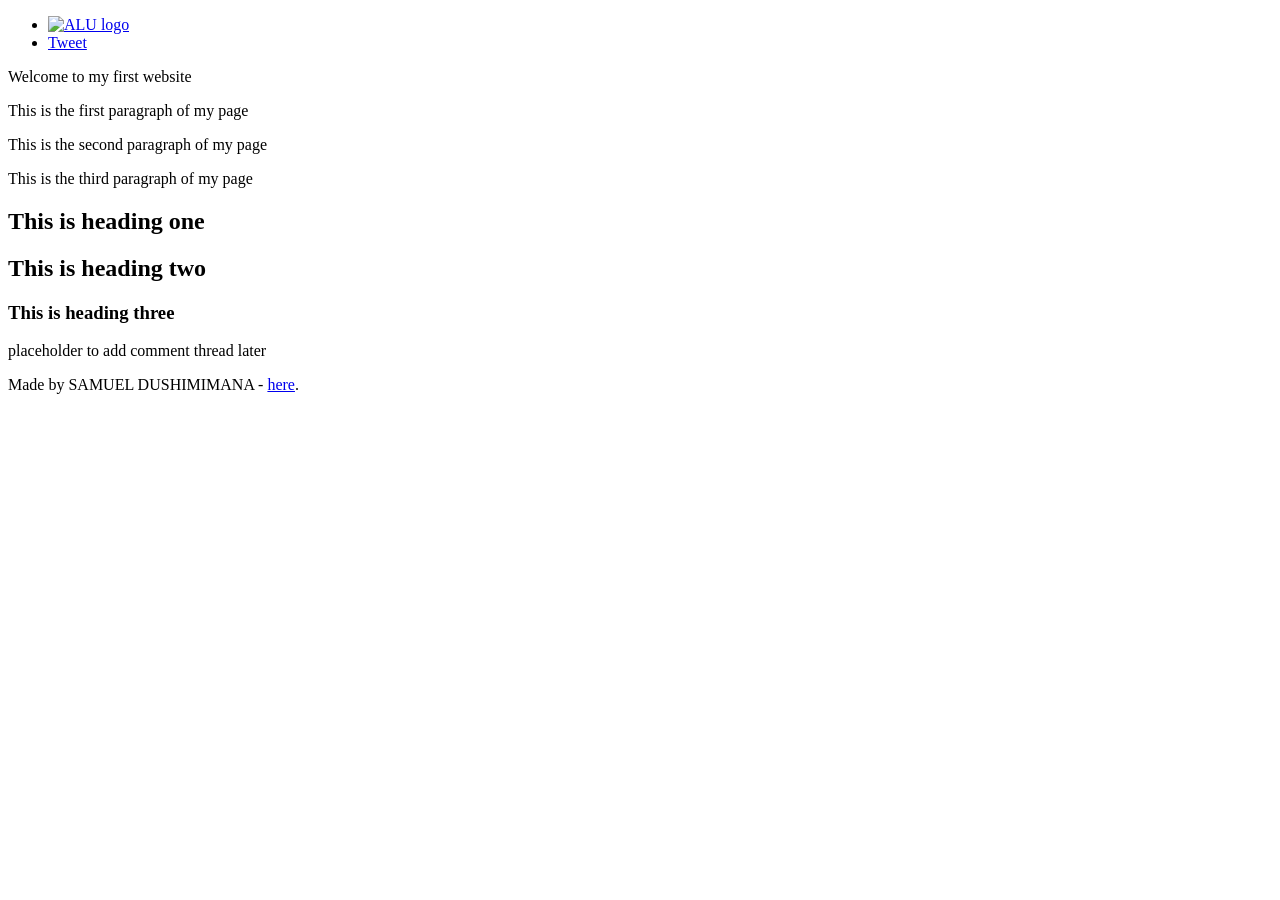
==== html_basic/index.html @ 2c9aedcc "web dev" ====
<!DOCTYPE html>
<html lang="en">
<head>
    <meta charset="UTF-8">
    <meta http-equiv="X-UA-Compatible" content="IE=edge">
    <meta name="viewport" content="width=device-width, initial-scale=1.0">
    <title>General Structure</title>
</head>
<body>
    <header>
        <ul>
            <li>
                <a href="https://github.com/Gasorekibo">
                    <img src="https://encrypted-tbn0.gstatic.com/images?q=tbn:ANd9GcQy4QTCNkgInW-cPl38YkXc6qgCwa4cIejwxI1SxCirhg&s" width="45" alt="ALU logo" ></a>
            </li>
            <li>
                <a href="tweets.html">Tweet</a>
            </li>
        </ul>
    </header>
    <main>
        <article>
            <p>Welcome to my first website</p>
            <p>This is the first paragraph of my page</p>
            <p>This is the second paragraph of my page</p>
            <p>This is the third paragraph of my page</p>
            <h1>This is heading one</h1>
            <h2>This is heading two</h2>
            <h3>This is heading three</h3>
        </article>
        <aside>
            <p>placeholder to add comment thread later</p>
        </aside>
    </main>

    <footer>
        <p>Made by SAMUEL DUSHIMIMANA - <a href="https://github.com/dushimsam" target="_blank">here</a>.</p>
    </footer>
</body>
</html>
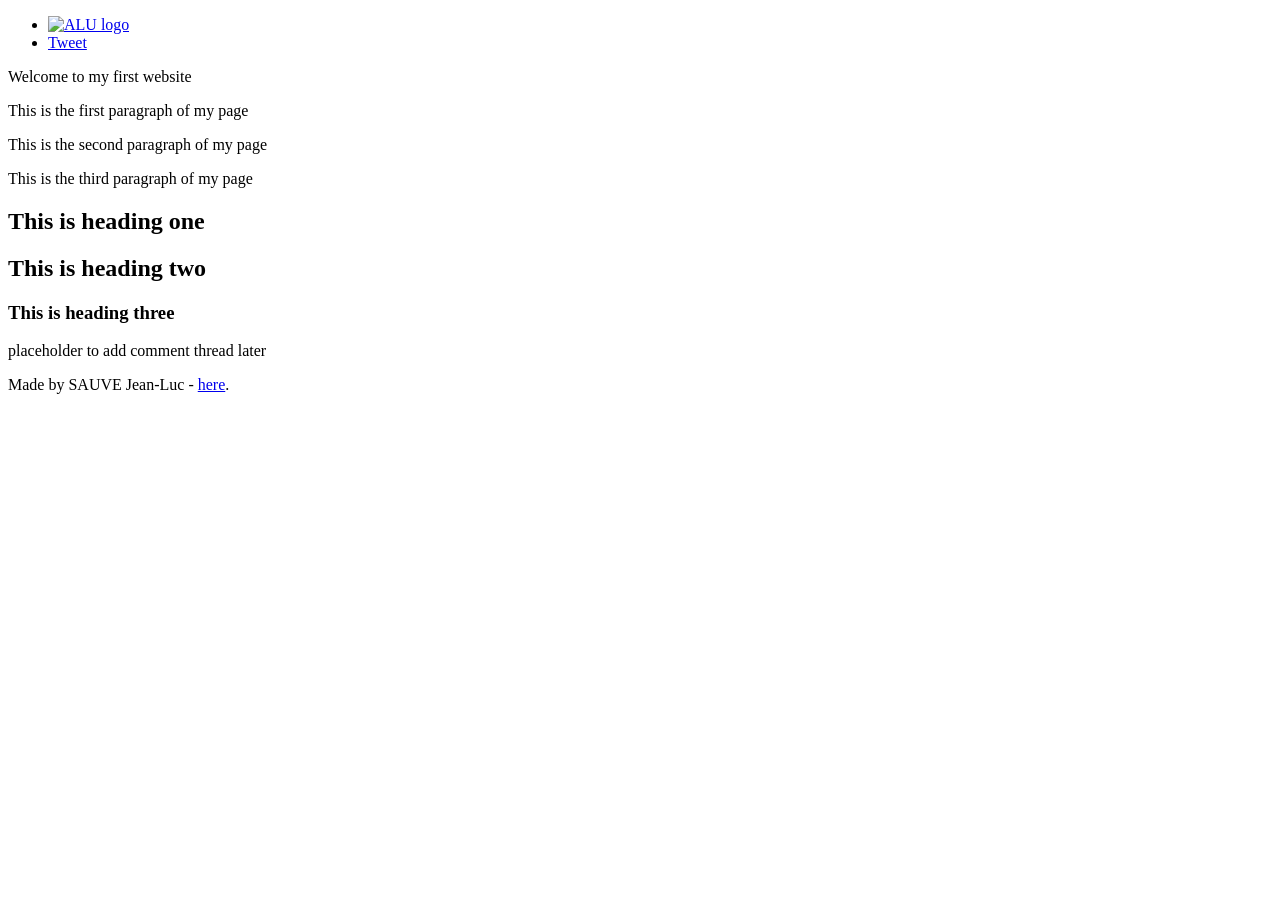
==== commit 7099e3b7: "web dev" ====
--- a/html_basic/index.html
+++ b/html_basic/index.html
@@ -34,7 +34,7 @@
     </main>
 
     <footer>
-        <p>Made by SAMUEL DUSHIMIMANA - <a href="https://github.com/dushimsam" target="_blank">here</a>.</p>
+        <p>Made by SAUVE Jean-Luc - <a href="https://github.com/SauveJeanLuc" target="_blank">here</a>.</p>
     </footer>
 </body>
 </html>
